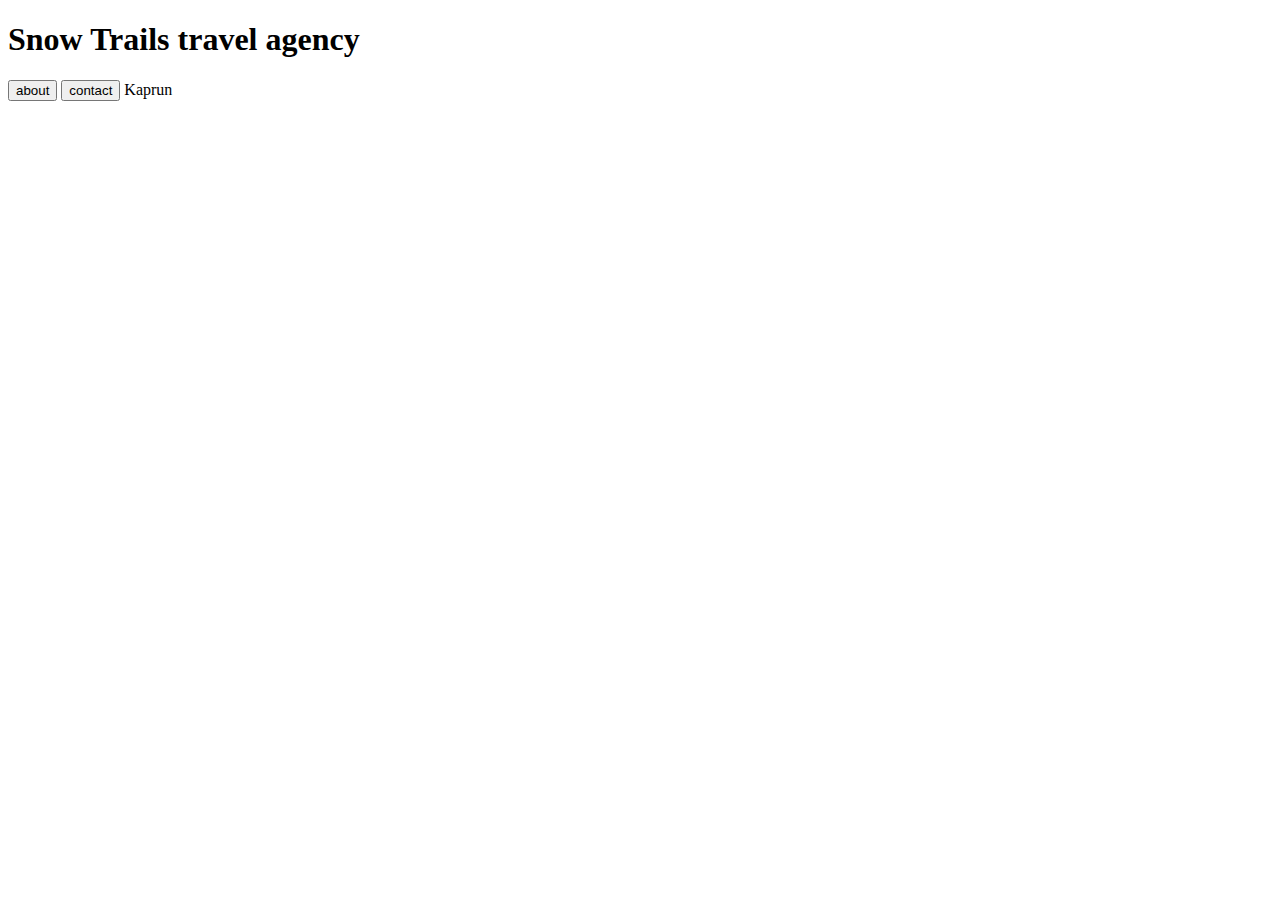
==== index.html @ 4c7a5510 "fixed main style" ====
<!DOCTYPE html>
<html lang="en">
<head>
    <link rel="stylesheet" href="/css/style.css">
    <title>Snow Trails travel agency</title>
    <style>
       
    </style>

</head>
<body>
    <h1>Snow Trails travel agency</h1>
    <button type ="button">about</button> 
    <button type ="button">contact</button>

 
   <p2>Kaprun</p2>
    
</body>
</html>
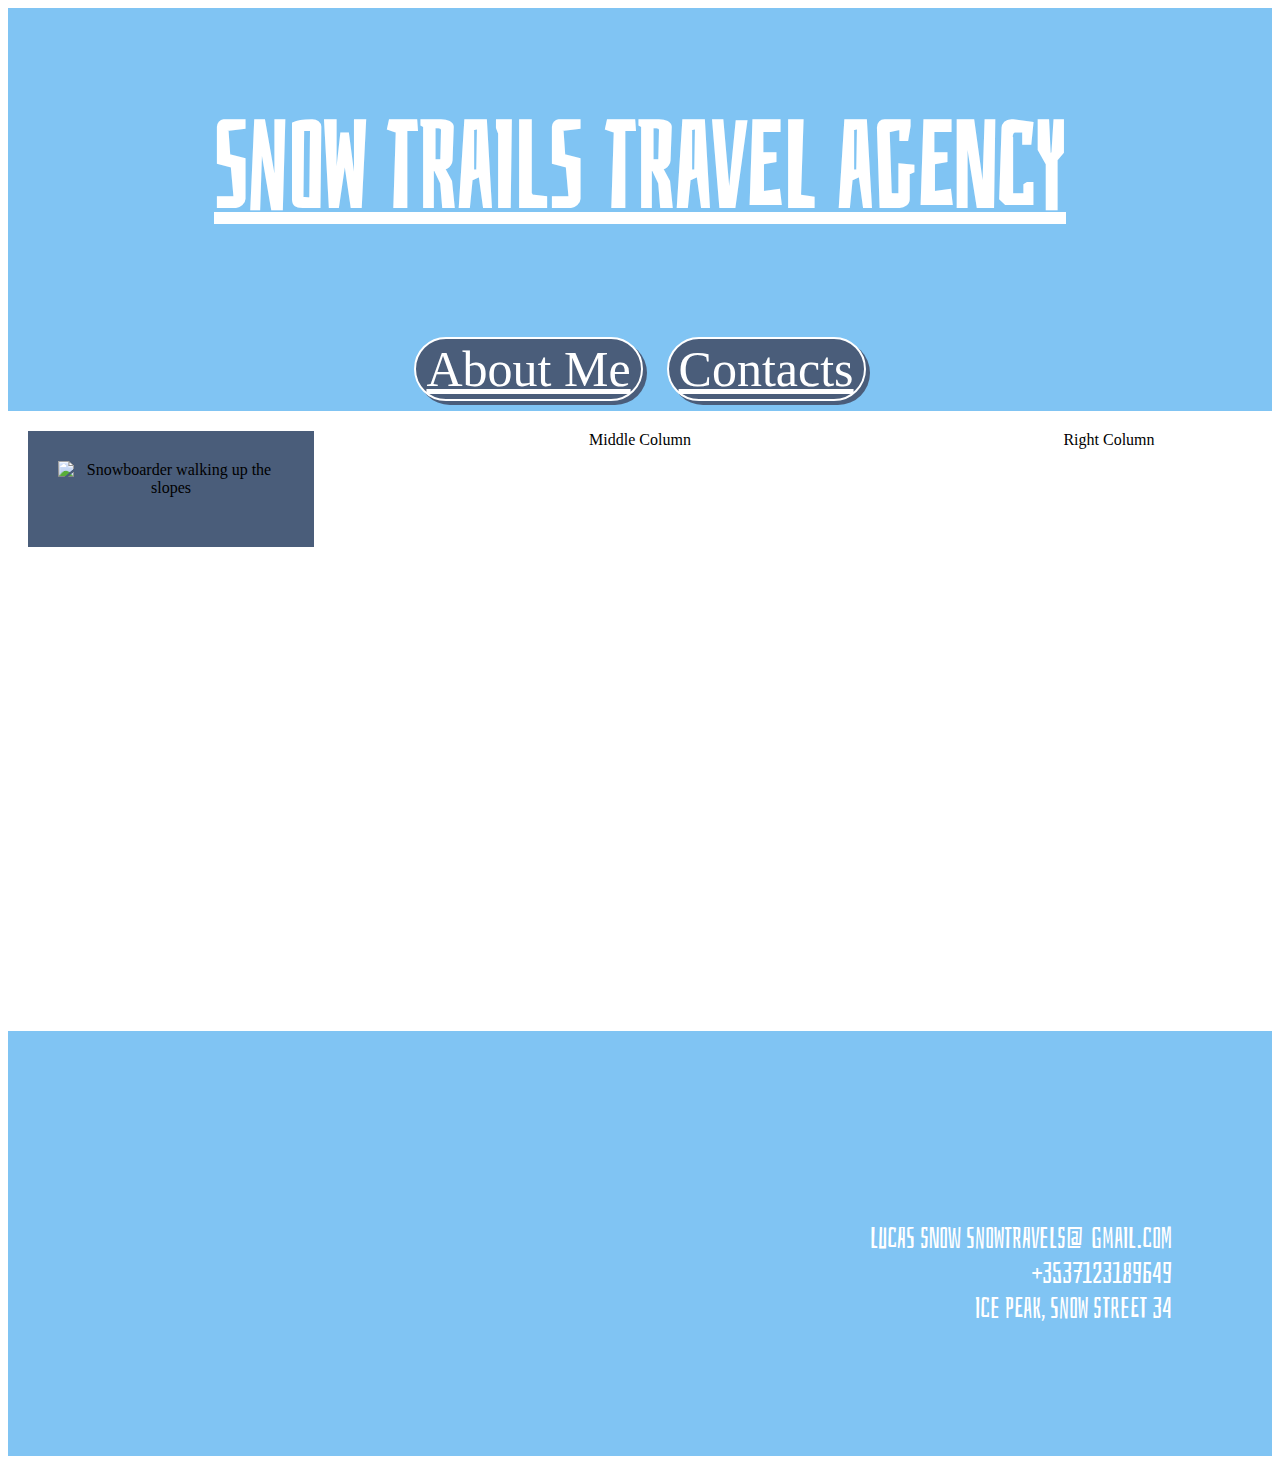
==== commit adfc1154: "index page update" ====
--- a/index.html
+++ b/index.html
@@ -1,20 +1,40 @@
 <!DOCTYPE html>
 <html lang="en">
 <head>
-    <link rel="stylesheet" href="/css/style.css">
+    <!-- linking .css file -->
+    <link rel="stylesheet" href="./css/style.css">
+    <!-- linking fonts from google fonts -->
+    <link rel="preconnect" href="https://fonts.googleapis.com">
+    <link rel="preconnect" href="https://fonts.gstatic.com" crossorigin>
+    <link href="https://fonts.googleapis.com/css2?family=Bahiana&display=swap" rel="stylesheet">
+    <link rel="preconnect" href="https://fonts.googleapis.com">
+    <link rel="preconnect" href="https://fonts.gstatic.com" crossorigin>
+    <link href="https://fonts.googleapis.com/css2?family=Bahiana&family=Moirai+One&display=swap" rel="stylesheet">
+    <!-- the displayed name of the page -->    
     <title>Snow Trails travel agency</title>
-    <style>
-       
-    </style>
-
 </head>
 <body>
-    <h1>Snow Trails travel agency</h1>
-    <button type ="button">about</button> 
-    <button type ="button">contact</button>
+    <header class="header"> 
+            <h1>Snow Trails travel agency</h1>
+    </header>
+    <main class="top_line"> <!-- class for the line with the buttons-->
+            <a href="./pages/about.html" class="button">About Me</a> 
+            <a href="./pages/contact.html" class="button">Contacts</a>
+        <div class="row"> <!-- class for all 3 rows -->
+            <div class="column side"> <!-- class for side collums -->
+                <img src="./media/snowboard-vibey.jpg" alt="Snowboarder walking up the slopes">
+            </div>
+            <div class="column middle">Middle Column</div> <!-- class for midle collums -->
+            <div class="column side">Right Column</div>
+        </div>
+    </main>
+    <footer class="footer">
+            <p>Lucas Snow
+                snowtravels@gmail.com <br/> 
+                +3537123189649<br/> 
+                Ice peak, snow street 34<br/> </p>
+    </footer>
 
- 
-   <p2>Kaprun</p2>
-    
+
 </body>
 </html>
--- a/css/style.css
+++ b/css/style.css
@@ -0,0 +1,107 @@
+
+
+.button {
+  background-color: #4a5d7a  ;
+  border: 2px solid #ffffff;
+  border-radius: 60px;
+  box-shadow: #4a5d7a 4px 4px 0 0;
+  color: rgb(255, 255, 255);
+  cursor: pointer;
+  display: inline-block;
+  font-size: 50px;
+  padding:  10px;
+  line-height: 40px;
+  text-align: center;
+  transition: all 0.3s ease;
+  margin: 10px;
+  
+}
+.button:hover {
+  background-color: #3a4d6a; 
+  box-shadow: #3a4d6a 6px 6px 0 0; 
+}
+
+h1 {
+    color: #ffffff;
+    text-decoration-line: underline;
+}
+
+p {
+    color: #ffffff;
+}
+
+*{box-sizing: border-box;}
+
+.header {
+  background-color: #80C4F3;
+  padding: 10px;
+  text-align: center;
+  font-size: 60px;
+  font-family: "Bahiana", sans-serif;
+
+}
+.header:hover{
+  background-color: #4a5d7a;
+  transition: all 0.3s ease;
+  }
+
+
+.row {
+  display: -webkit-flex;
+  display: flex;
+  background-color: #ffffff;
+}
+
+.column {
+  padding: 10px;
+  height: 600px; 
+  margin: 10px;
+
+}
+img {
+  width: 100%;
+  height: 800px;
+  max-width: 500px;
+  padding: 30px;
+  padding-bottom: 50px;
+  background-color: #4a5d7a;
+}
+img:hover{
+background-color: #80C4F3;
+transition: all 0.3s ease;
+
+}
+.top_line{
+  background-color: #80C4F3;
+  text-align: center;
+  padding-bottom: 60px;
+  padding-top: 0px;
+
+}
+
+.column.side {
+   flex: 1;
+   background-color: rgb(255, 255, 255);
+}
+
+.column.middle {
+  flex: 2;
+}
+
+.footer {
+  background-color: #80C4F3;
+  padding: 100px;
+  font-size: 30px;
+  text-align: right;
+  font-family: "Bahiana", sans-serif;
+}
+.footer:hover{
+  background-color: #4a5d7a;
+  transition: all 0.3s ease;
+  }
+
+@media (max-width: 600px) {
+  .row {
+    flex-direction: column;
+}
+}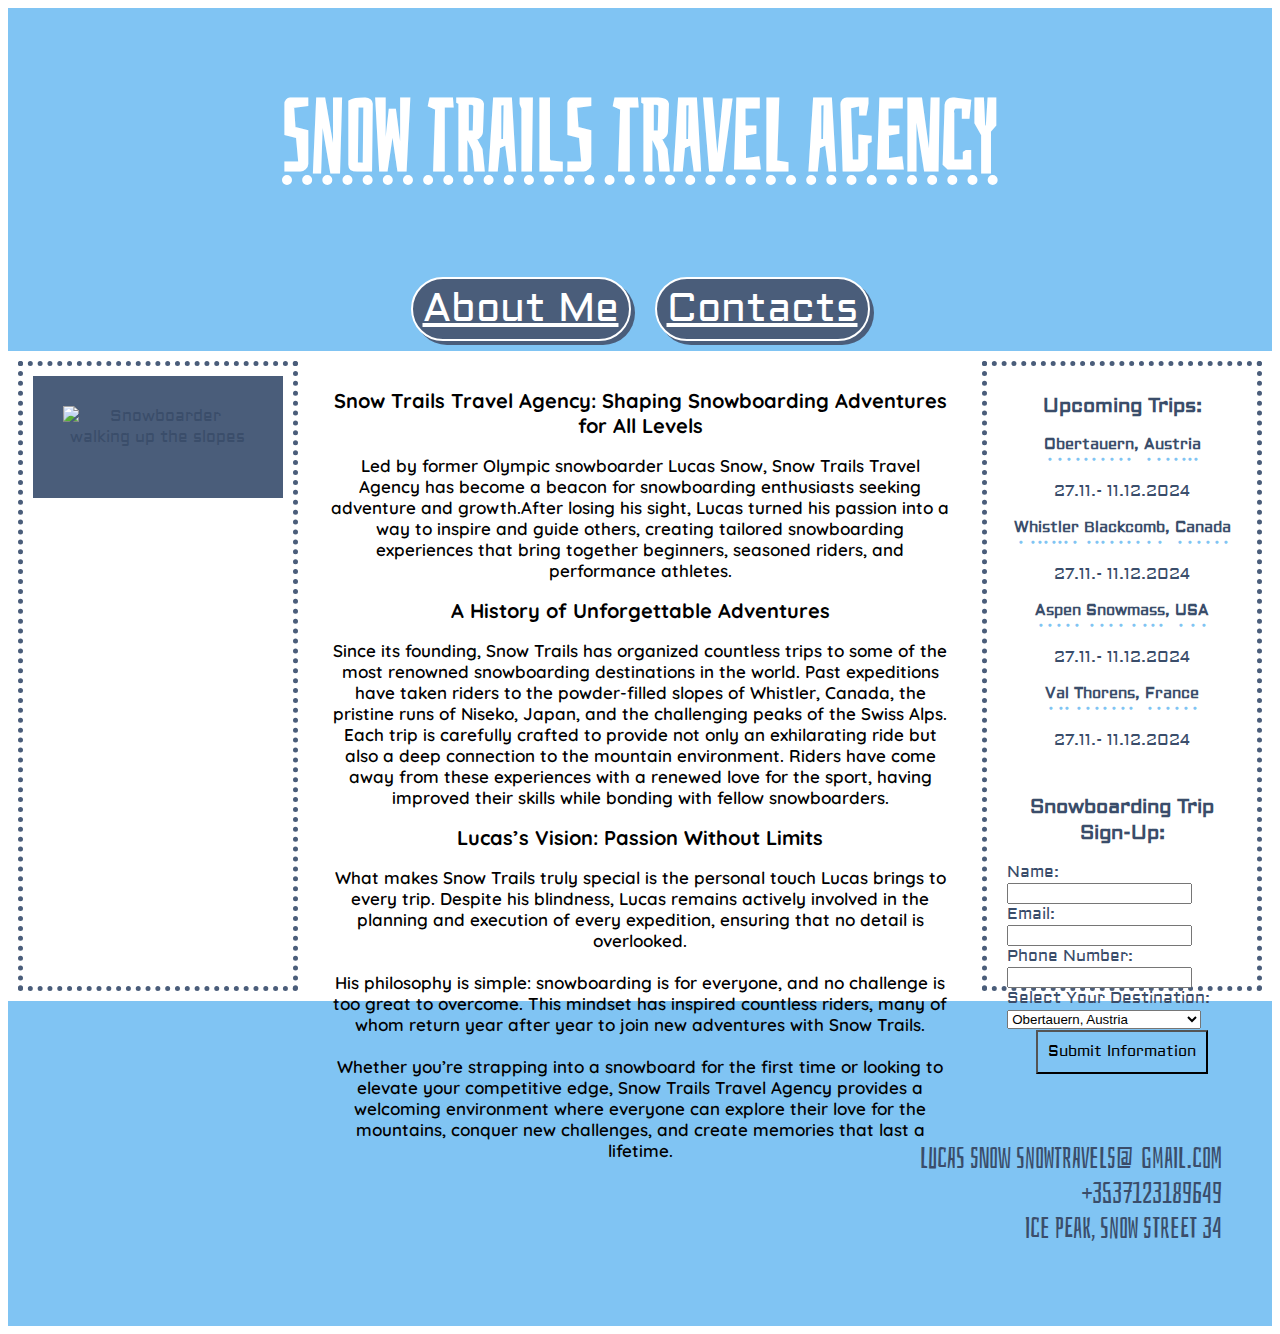
==== commit f2692959: "index update" ====
--- a/index.html
+++ b/index.html
@@ -10,6 +10,12 @@
     <link rel="preconnect" href="https://fonts.googleapis.com">
     <link rel="preconnect" href="https://fonts.gstatic.com" crossorigin>
     <link href="https://fonts.googleapis.com/css2?family=Bahiana&family=Moirai+One&display=swap" rel="stylesheet">
+    <link rel="preconnect" href="https://fonts.googleapis.com">
+    <link rel="preconnect" href="https://fonts.gstatic.com" crossorigin>
+    <link href="https://fonts.googleapis.com/css2?family=Aldrich&family=Bahiana&family=Moirai+One&display=swap" rel="stylesheet">
+    <link rel="preconnect" href="https://fonts.googleapis.com">
+    <link rel="preconnect" href="https://fonts.gstatic.com" crossorigin>
+    <link href="https://fonts.googleapis.com/css2?family=Aldrich&family=Bahiana&family=Moirai+One&family=Quicksand:wght@300..700&display=swap" rel="stylesheet">
     <!-- the displayed name of the page -->    
     <title>Snow Trails travel agency</title>
 </head>
@@ -24,8 +30,50 @@
             <div class="column side"> <!-- class for side collums -->
                 <img src="./media/snowboard-vibey.jpg" alt="Snowboarder walking up the slopes">
             </div>
-            <div class="column middle">Middle Column</div> <!-- class for midle collums -->
-            <div class="column side">Right Column</div>
+            <div class="column middle">
+                <h2>Snow Trails Travel Agency: Shaping Snowboarding Adventures for All Levels</h2>
+                <p>Led by former Olympic snowboarder Lucas Snow, Snow Trails Travel Agency has become a beacon for snowboarding enthusiasts seeking adventure and growth.After losing his sight, Lucas turned his passion into a way to inspire and guide others, creating tailored snowboarding experiences that bring together beginners, seasoned riders, and performance athletes.</p>
+                <h2>A History of Unforgettable Adventures</h2>
+                <p>Since its founding, Snow Trails has organized countless trips to some of the most renowned snowboarding destinations in the world. Past expeditions have taken riders to the powder-filled slopes of Whistler, Canada, the pristine runs of Niseko, Japan, and the challenging peaks of the Swiss Alps. Each trip is carefully crafted to provide not only an exhilarating ride but also a deep connection to the mountain environment. Riders have come away from these experiences with a renewed love for the sport, having improved their skills while bonding with fellow snowboarders.</p>
+                <h2>Lucas’s Vision: Passion Without Limits</h2>
+                <p>What makes Snow Trails truly special is the personal touch Lucas brings to every trip. Despite his blindness, Lucas remains actively involved in the planning and execution of every expedition, ensuring that no detail is overlooked. <br><br> His philosophy is simple: snowboarding is for everyone, and no challenge is too great to overcome. This mindset has inspired countless riders, many of whom return year after year to join new adventures with Snow Trails. <br> <br>Whether you’re strapping into a snowboard for the first time or looking to elevate your competitive edge, Snow Trails Travel Agency provides a welcoming environment where everyone can explore their love for the mountains, conquer new challenges, and create memories that last a lifetime.</p>
+            </div> <!-- class for midle collums -->
+            <div class="column side">
+                <h2>Upcoming Trips:</h2>
+                <h3>Obertauern, Austria </h3>
+                <p>27.11.- 11.12.2024</p>
+                <h3>Whistler Blackcomb, Canada</h3>
+                <p>27.11.- 11.12.2024</p>
+                <h3>Aspen Snowmass, USA</h3>
+                <p>27.11.- 11.12.2024</p>
+                <h3>Val Thorens, France</h3>
+                <p>27.11.- 11.12.2024</p>
+                <div class="form container">
+                    <h2>Snowboarding Trip Sign-Up:</h2>
+                    <form action="#" method="post">
+                        <div class="form text">
+                            <label for="name">Name:</Name:br></label>
+                            <input type="text" id="name" name="name" required>
+                
+                            <label for="email"><br>Email:</label>
+                            <input type="email" id="email" name="email" required>
+                
+                            <label for="phone"><br>Phone Number:</label>
+                            <input type="tel" id="phone" name="phone" required>
+                
+                            <label for="destination">Select Your Destination:</label>
+                            <select id="destination" name="destination" required>
+                                <option value="Obertauern, Austria">Obertauern, Austria </option>
+                                <option value="Whistler Blackcomb, Canada">Whistler Blackcomb, Canada </option>
+                                <option value="Aspen Snowmass, USA">Aspen Snowmass, USA </option>
+                                <option value="Val Thorens, France">Val Thorens, France </option>
+                            </select>
+                        </div>
+                        <button class="button_form">Submit Information</button>
+                    </form>
+                </div>
+
+            </div>
         </div>
     </main>
     <footer class="footer">
@@ -38,3 +86,10 @@
 
 </body>
 </html>
+
+<!--TERMINAL USER GUIDED (CUZ I NEVER REMEMBER)-->
+<!-- (To check which branch you are in) = git status-->
+<!-- (To changes you want to commit) = git add .-->
+<!-- (To commit changes) = git commit -m "Name of commit"-->
+
+
--- a/css/style.css
+++ b/css/style.css
@@ -3,48 +3,65 @@
 .button {
   background-color: #4a5d7a  ;
   border: 2px solid #ffffff;
-  border-radius: 60px;
+  border-radius: 50px;
   box-shadow: #4a5d7a 4px 4px 0 0;
   color: rgb(255, 255, 255);
   cursor: pointer;
   display: inline-block;
-  font-size: 50px;
+  font-size: 40px;
   padding:  10px;
   line-height: 40px;
   text-align: center;
   transition: all 0.3s ease;
   margin: 10px;
-  
+  font-family: "Aldrich", sans-serif;
 }
+
 .button:hover {
   background-color: #3a4d6a; 
   box-shadow: #3a4d6a 6px 6px 0 0; 
 }
-
+/*header text*/
 h1 {
     color: #ffffff;
     text-decoration-line: underline;
+    text-decoration-style: dotted;
+    text-decoration-thickness: 10px;
+}
+/*nadpisy - headings*/
+h2{
+  font-size: 20px;
+  
+}
+/*cities for trips*/
+h3{
+  font-size: 15px;
+  color: #3a4d6a;
+  writing-mode: horizontal-tb;
+  text-emphasis: dot #80C4F3;
+  text-emphasis-position:  under right;
 }
 
+/* 
 p {
-    color: #ffffff;
-}
+
+} 
+*/
 
 *{box-sizing: border-box;}
 
 .header {
   background-color: #80C4F3;
-  padding: 10px;
+  padding: 5px;
   text-align: center;
-  font-size: 60px;
+  font-size: 50px;
   font-family: "Bahiana", sans-serif;
+}
 
-}
 .header:hover{
   background-color: #4a5d7a;
-  transition: all 0.3s ease;
-  }
-
+  transition: all 1s ease;
+}
 
 .row {
   display: -webkit-flex;
@@ -56,8 +73,8 @@
   padding: 10px;
   height: 600px; 
   margin: 10px;
+}
 
-}
 img {
   width: 100%;
   height: 800px;
@@ -66,42 +83,82 @@
   padding-bottom: 50px;
   background-color: #4a5d7a;
 }
+
 img:hover{
-background-color: #80C4F3;
-transition: all 0.3s ease;
+transition: all 0.5s ease;
+}
 
-}
 .top_line{
   background-color: #80C4F3;
   text-align: center;
   padding-bottom: 60px;
   padding-top: 0px;
-
 }
 
 .column.side {
    flex: 1;
+   color: #3a4d6a; 
    background-color: rgb(255, 255, 255);
+   border: 5px dotted #4a5d7a;
+   font-family: "Aldrich", sans-serif;
+   height: 630px;
 }
+/*
+.column.side:hover{
+  border: 5px double #80C4F3;
+  transition: all 0.9s ease;
+}
+*/
+.column.middle {
+  flex: 2.5;
+  font-size: 17px;
+  color: #000000;
+  font-family: "Quicksand", sans-serif; 
+  font-weight: 600;
 
-.column.middle {
-  flex: 2;
 }
+.form.container{
+  padding: 10px;
+ }
+ 
+ .form.text{
+   text-align: left;
+ }
+ 
+ .button_form{
+   background-color: #80C4F3;
+   font-family: "Aldrich", sans-serif;
+   font-size: 15px;
+   padding: 10px;
+ }
 
 .footer {
+  color: #3a4d6a;
   background-color: #80C4F3;
-  padding: 100px;
+  padding: 50px;
   font-size: 30px;
   text-align: right;
   font-family: "Bahiana", sans-serif;
 }
+
 .footer:hover{
   background-color: #4a5d7a;
-  transition: all 0.3s ease;
+  transition: all 1s ease;
+  color: #ffffff;
   }
 
-@media (max-width: 600px) {
-  .row {
-    flex-direction: column;
-}
-}+
+
+/*  
+
+FONTS: 
+
+font-family: "Moirai One", sans-serif;
+font-family: "Bahiana", sans-serif; 
+font-family: "Aldrich", sans-serif; 
+font-family: "Quicksand", sans-serif; 
+
+
+
+
+*/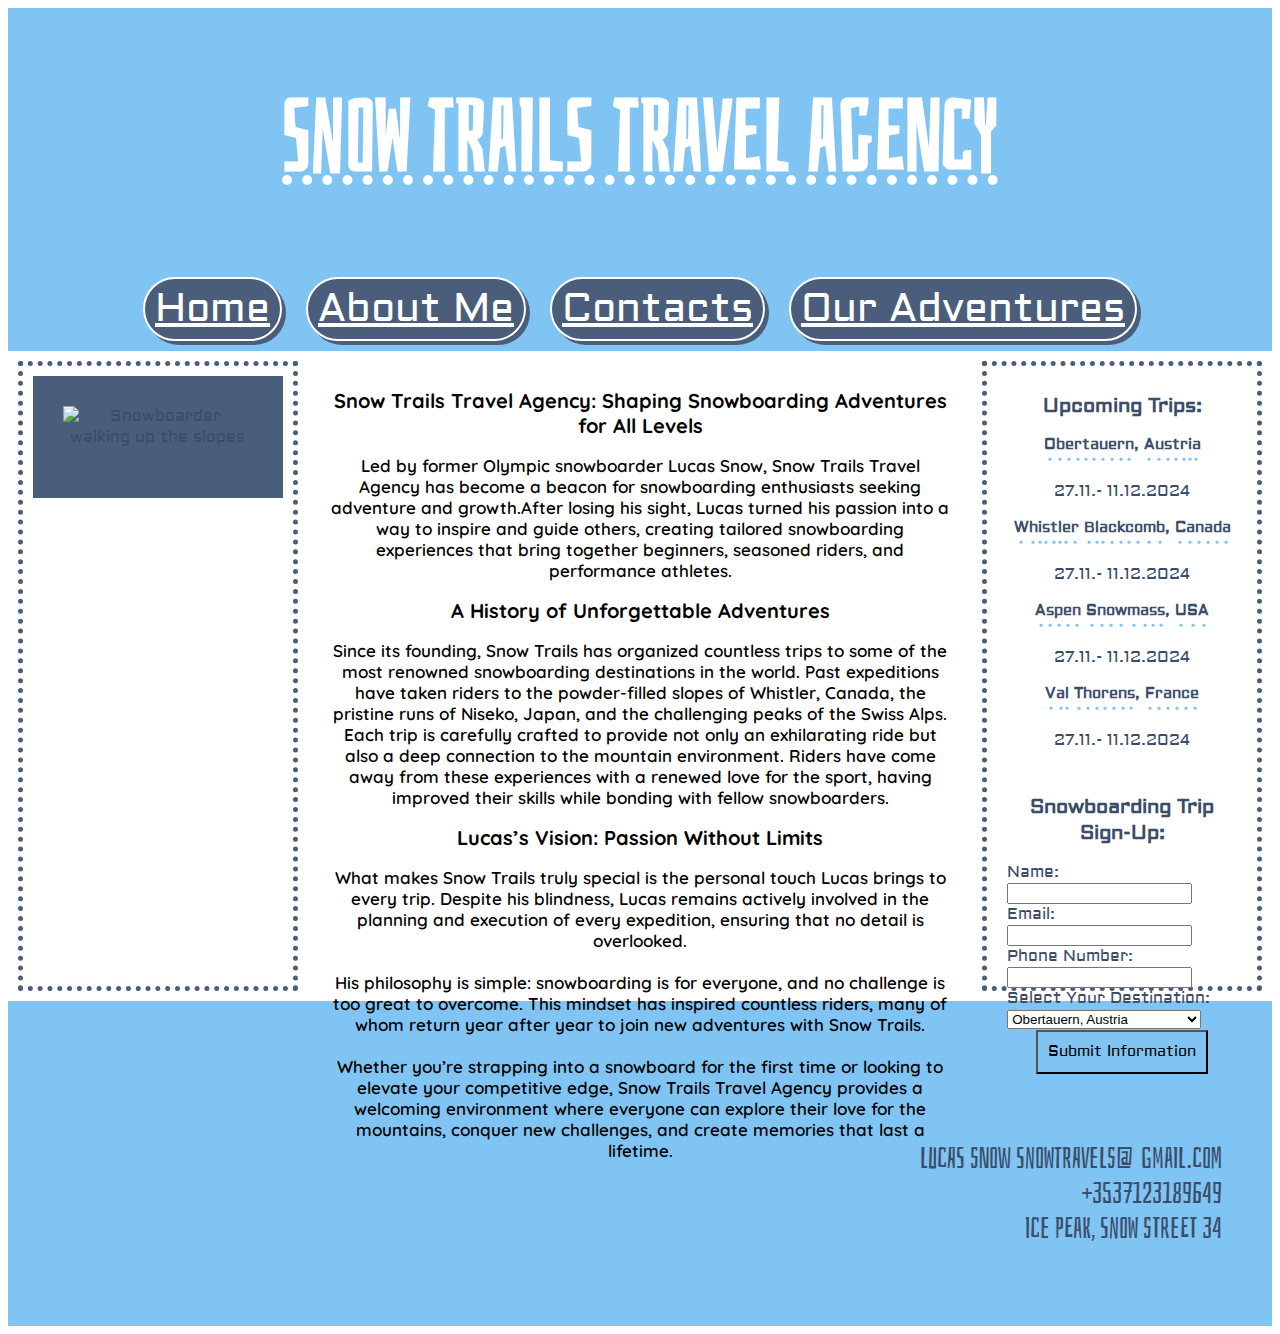
==== commit 36282f98: "updated all pages headers buttons + fixed our adventures page + fixed social medias" ====
--- a/index.html
+++ b/index.html
@@ -24,8 +24,10 @@
             <h1>Snow Trails travel agency</h1>
     </header>
     <main class="top_line"> <!-- class for the line with the buttons-->
+            <a href="./index.html" class="button">Home</a>
             <a href="./pages/about.html" class="button">About Me</a> 
             <a href="./pages/contact.html" class="button">Contacts</a>
+            <a href="/pages/our_adventures.html" class="button">Our Adventures</a>
         <div class="row"> <!-- class for all 3 rows -->
             <div class="column side"> <!-- class for side collums -->
                 <img src="./media/snowboard-vibey.jpg" alt="Snowboarder walking up the slopes">
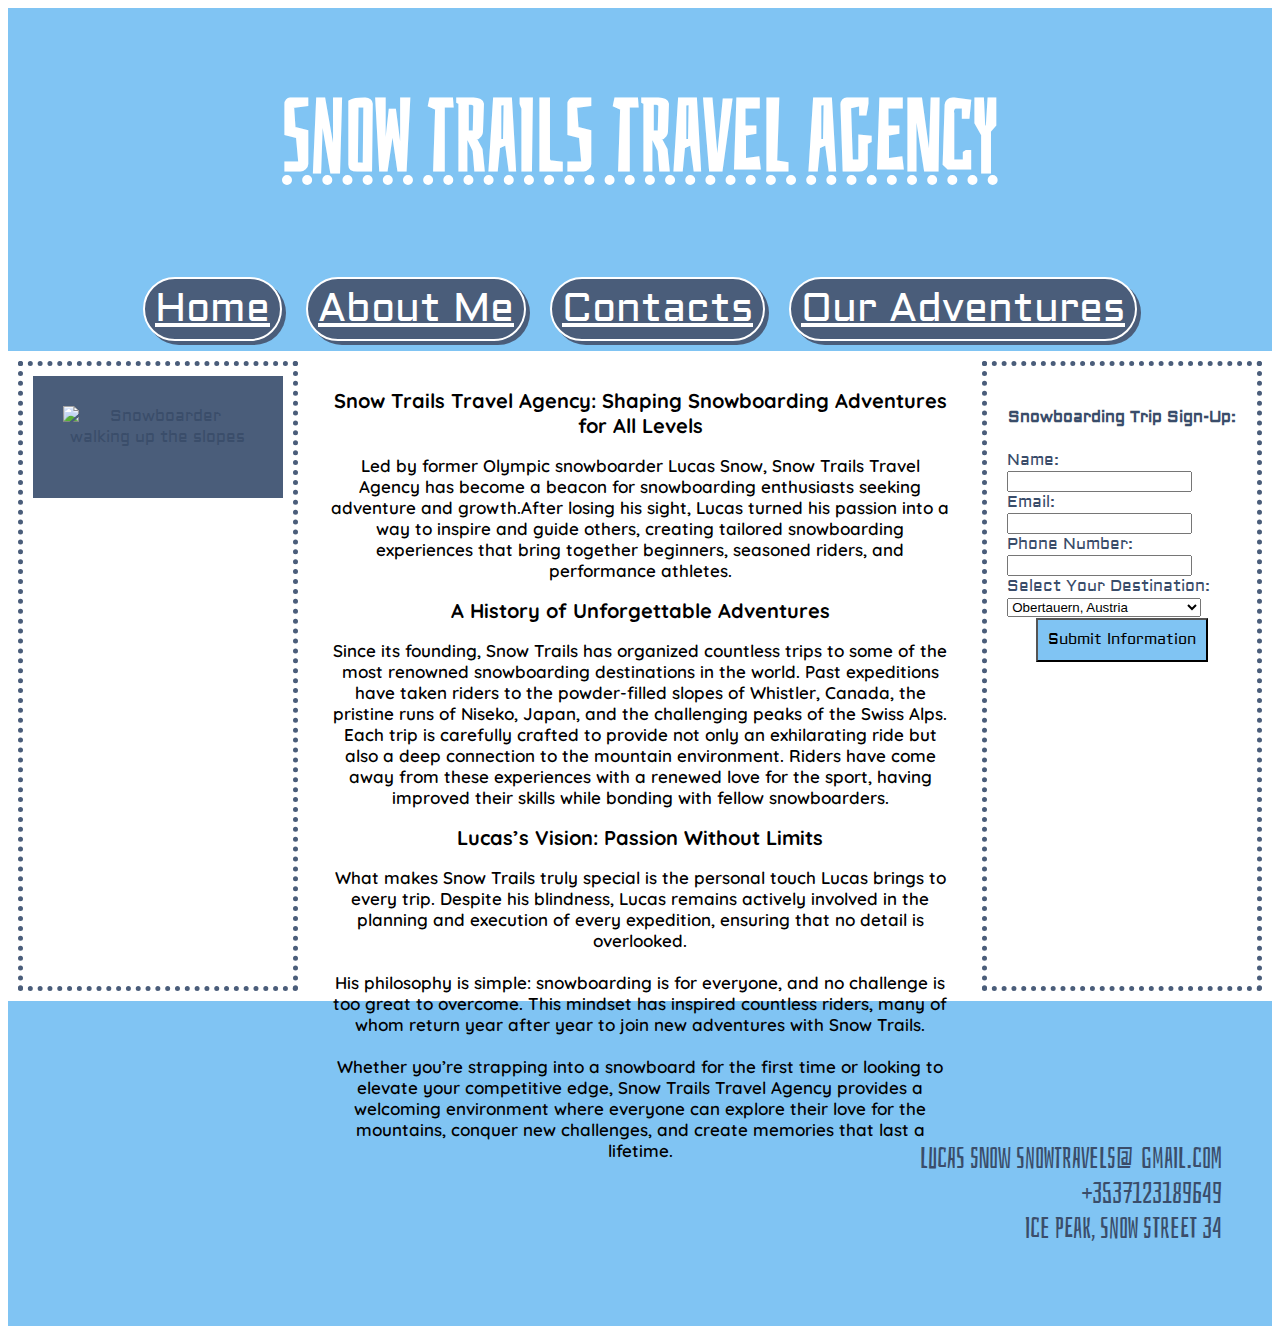
==== commit 8693c0b2: "Update index.html" ====
--- a/index.html
+++ b/index.html
@@ -41,17 +41,8 @@
                 <p>What makes Snow Trails truly special is the personal touch Lucas brings to every trip. Despite his blindness, Lucas remains actively involved in the planning and execution of every expedition, ensuring that no detail is overlooked. <br><br> His philosophy is simple: snowboarding is for everyone, and no challenge is too great to overcome. This mindset has inspired countless riders, many of whom return year after year to join new adventures with Snow Trails. <br> <br>Whether you’re strapping into a snowboard for the first time or looking to elevate your competitive edge, Snow Trails Travel Agency provides a welcoming environment where everyone can explore their love for the mountains, conquer new challenges, and create memories that last a lifetime.</p>
             </div> <!-- class for midle collums -->
             <div class="column side">
-                <h2>Upcoming Trips:</h2>
-                <h3>Obertauern, Austria </h3>
-                <p>27.11.- 11.12.2024</p>
-                <h3>Whistler Blackcomb, Canada</h3>
-                <p>27.11.- 11.12.2024</p>
-                <h3>Aspen Snowmass, USA</h3>
-                <p>27.11.- 11.12.2024</p>
-                <h3>Val Thorens, France</h3>
-                <p>27.11.- 11.12.2024</p>
                 <div class="form container">
-                    <h2>Snowboarding Trip Sign-Up:</h2>
+                    <h4>Snowboarding Trip Sign-Up:</h4>
                     <form action="#" method="post">
                         <div class="form text">
                             <label for="name">Name:</Name:br></label>
@@ -94,4 +85,3 @@
 <!-- (To changes you want to commit) = git add .-->
 <!-- (To commit changes) = git commit -m "Name of commit"-->
 
-
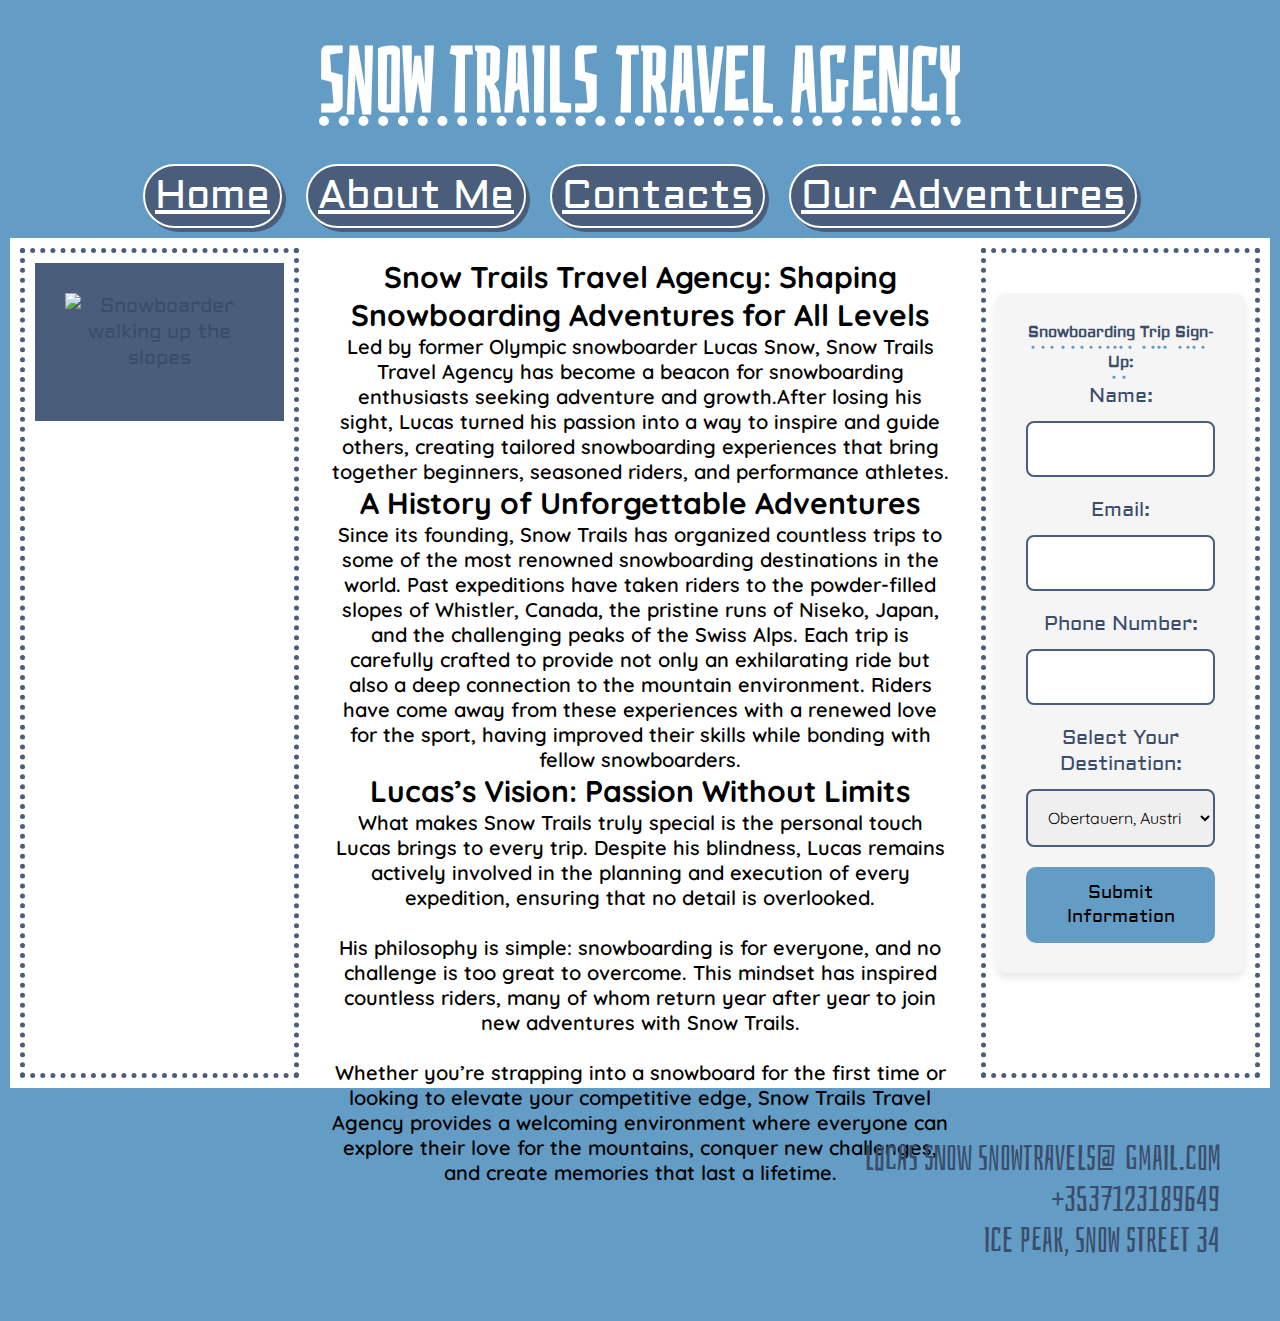
==== commit aca1d468: "Update index.html" ====
--- a/index.html
+++ b/index.html
@@ -42,7 +42,7 @@
             </div> <!-- class for midle collums -->
             <div class="column side">
                 <div class="form container">
-                    <h4>Snowboarding Trip Sign-Up:</h4>
+                    <h3>Snowboarding Trip Sign-Up:</h3>
                     <form action="#" method="post">
                         <div class="form text">
                             <label for="name">Name:</Name:br></label>
--- a/css/style.css
+++ b/css/style.css
@@ -1,15 +1,46 @@
-
-
+/* Reset and box-sizing for consistency */
+* {
+  box-sizing: border-box;
+  margin: 0;
+  padding: 0;
+}
+
+/* Base body styling */
+body {
+  background-color: #639cc5;
+  font-family: "Quicksand", sans-serif;
+  padding: 10px;
+  text-align: center;
+}
+
+/* Header section */
+.header {
+  background-color: #639cc5;
+  padding: 20px;
+  font-family: "Bahiana", sans-serif;
+  font-size: 45px;
+  text-align: center;
+  transition: background-color 0.5s ease;
+}
+
+h1 {
+  color: #ffffff;
+  text-decoration-line: underline;
+  text-decoration-style: dotted;
+  text-decoration-thickness: 6px;
+}
+
+/* Button styling  */
 .button {
-  background-color: #4a5d7a  ;
+  background-color: #4a5d7a;
   border: 2px solid #ffffff;
   border-radius: 50px;
   box-shadow: #4a5d7a 4px 4px 0 0;
-  color: rgb(255, 255, 255);
+  color: #ffffff;
   cursor: pointer;
   display: inline-block;
   font-size: 40px;
-  padding:  10px;
+  padding: 10px;
   line-height: 40px;
   text-align: center;
   transition: all 0.3s ease;
@@ -18,61 +49,120 @@
 }
 
 .button:hover {
-  background-color: #3a4d6a; 
-  box-shadow: #3a4d6a 6px 6px 0 0; 
-}
-/*header text*/
+  background-color: #3a4d6a;
+  box-shadow: #3a4d6a 6px 6px 0 0;
+}
+
+
+/* Header text */
 h1 {
-    color: #ffffff;
-    text-decoration-line: underline;
-    text-decoration-style: dotted;
-    text-decoration-thickness: 10px;
-}
-/*nadpisy - headings*/
-h2{
-  font-size: 20px;
-  
-}
-/*cities for trips*/
-h3{
+  color: #ffffff;
+  text-decoration-line: underline;
+  text-decoration-style: dotted;
+  text-decoration-thickness: 10px;
+}
+
+h2 {
+  font-size: 30px;
+}
+
+/* Cities for trips */
+h3 {
   font-size: 15px;
   color: #3a4d6a;
   writing-mode: horizontal-tb;
-  text-emphasis: dot #80C4F3;
-  text-emphasis-position:  under right;
-}
-
-/* 
-p {
-
-} 
-*/
-
-*{box-sizing: border-box;}
-
-.header {
-  background-color: #80C4F3;
-  padding: 5px;
-  text-align: center;
-  font-size: 50px;
+  text-emphasis: dot #639cc5;
+  text-emphasis-position: under right;
+}
+
+/* Snowboarding Trip Signup Section Styling */
+.form.container {
+  background-color: #f5f5f5;
+  padding: 30px;
+  border-radius: 10px;
+  box-shadow: 0px 4px 8px rgba(0, 0, 0, 0.1);
+  margin-top: 30px;
+  width: 100%;
+  max-width: 500px; 
+  margin-left: auto;
+  margin-right: auto;
+}
+
+input[type="text"],
+input[type="email"],
+input[type="tel"],
+select {
+  width: 100%;
+  padding: 16px;  
+  margin-top: 12px;
+  margin-bottom: 20px;
+  border: 2px solid #4a5d7a;
+  border-radius: 8px;
+  font-family: "Quicksand", sans-serif;
+  font-size: 16px;
+}
+
+.button_form {
+  background-color: #639cc5;
+  font-family: "Aldrich", sans-serif;
+  font-size: 18px;
+  padding: 14px 20px; 
+  border: none;
+  border-radius: 10px;
+  cursor: pointer;
+  transition: background-color 0.3s ease;
+  width: 100%; 
+}
+
+.button_form:hover {
+  background-color: #4a5d7a;
+  color: #ffffff;
+}
+
+/* Footer Styling */
+.footer {
+  color: #3a4d6a;
+  background-color: #639cc5;
+  padding: 50px;
+  font-size: 35px;
+  text-align: right;
   font-family: "Bahiana", sans-serif;
 }
 
-.header:hover{
+.footer:hover {
   background-color: #4a5d7a;
   transition: all 1s ease;
-}
-
+  color: #ffffff;
+}
+
+/* Flexbox layout for rows and columns */
 .row {
-  display: -webkit-flex;
   display: flex;
   background-color: #ffffff;
 }
 
 .column {
   padding: 10px;
-  height: 600px; 
+  height: 600px;
   margin: 10px;
+}
+
+.column.side {
+  flex: 1;
+  color: #3a4d6a;
+  background-color: rgb(255, 255, 255);
+  border: 5px dotted #4a5d7a;
+  font-family: "Aldrich", sans-serif;
+  height: 830px;
+  font-size: 20px;
+}
+
+.column.middle {
+  flex: 2.5;
+  font-size: 20px;
+  color: #000000;
+  font-family: "Quicksand", sans-serif;
+  font-weight: 600;
 }
 
 img {
@@ -84,69 +174,81 @@
   background-color: #4a5d7a;
 }
 
-img:hover{
-transition: all 0.5s ease;
-}
-
-.top_line{
-  background-color: #80C4F3;
-  text-align: center;
-  padding-bottom: 60px;
-  padding-top: 0px;
-}
-
-.column.side {
-   flex: 1;
-   color: #3a4d6a; 
-   background-color: rgb(255, 255, 255);
-   border: 5px dotted #4a5d7a;
-   font-family: "Aldrich", sans-serif;
-   height: 630px;
-}
-/*
-.column.side:hover{
-  border: 5px double #80C4F3;
-  transition: all 0.9s ease;
-}
-*/
-.column.middle {
-  flex: 2.5;
-  font-size: 17px;
-  color: #000000;
-  font-family: "Quicksand", sans-serif; 
-  font-weight: 600;
-
-}
-.form.container{
-  padding: 10px;
- }
- 
- .form.text{
-   text-align: left;
- }
- 
- .button_form{
-   background-color: #80C4F3;
-   font-family: "Aldrich", sans-serif;
-   font-size: 15px;
-   padding: 10px;
- }
-
-.footer {
-  color: #3a4d6a;
-  background-color: #80C4F3;
-  padding: 50px;
-  font-size: 30px;
-  text-align: right;
-  font-family: "Bahiana", sans-serif;
-}
-
-.footer:hover{
-  background-color: #4a5d7a;
-  transition: all 1s ease;
-  color: #ffffff;
-  }
-
+img:hover {
+  transition: all 0.5s ease;
+}
+
+/* Adjustments for mobile responsiveness */
+@media (max-width: 768px) {
+  .header {
+    font-size: 35px;
+  }
+
+  .button {
+    font-size: 24px;
+    padding: 8px 16px;
+  }
+
+  .footer {
+    text-align: center;
+  }
+
+  .form.container {
+    max-width: 100%;
+    padding: 20px;
+  }
+
+  input[type="text"],
+  input[type="email"],
+  input[type="tel"],
+  select {
+    padding: 14px;
+    font-size: 14px;
+  }
+
+  .button_form {
+    font-size: 16px;
+    padding: 12px 18px;
+  }
+}
+
+@media (max-width: 480px) {
+  .header {
+    font-size: 28px;
+  }
+
+  .button {
+    font-size: 20px;
+    padding: 6px 10px;
+  }
+
+  .row {
+    flex-direction: column;
+    align-items: center;
+  }
+
+  h1 {
+    font-size: 22px;
+  }
+
+  .form.container {
+    padding: 15px;
+    max-width: 90%;
+  }
+
+  input[type="text"],
+  input[type="email"],
+  input[type="tel"],
+  select {
+    padding: 12px;
+    font-size: 12px;
+  }
+
+  .button_form {
+    font-size: 14px;
+    padding: 10px 15px;
+  }
+}
 
 
 /*  
@@ -161,4 +263,4 @@
 
 
 
-*/+*/
